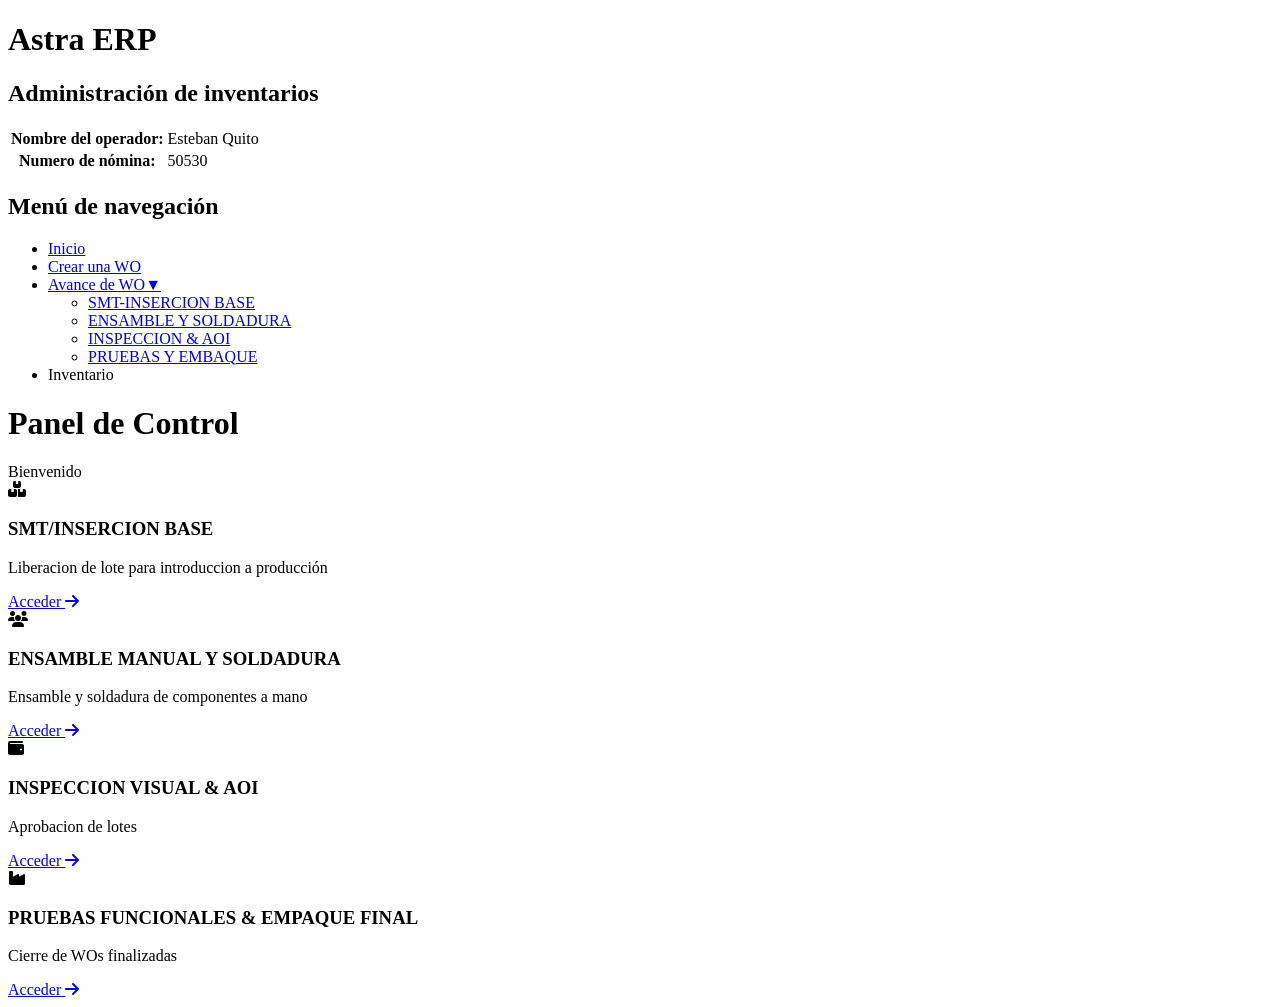
==== Avances/Avance.html @ f0e326e7 "Rename Avance.html to Avances/Avance.html" ====
<!DOCTYPE html>

<html>
    <head>
        <title>Astra ERP</title>
        <meta name="viewport" content="width=device-width, initial-scale=1.0">
        <link rel="stylesheet" href="file:///media/fuse/crostini_330dd540199e529b609d5da35629266e2218453c_termina_penguin/Vim/Proyectos/ERP/static/CSS/style.css">
        <link rel="stylesheet" href="https://cdnjs.cloudflare.com/ajax/libs/font-awesome/6.4.0/css/all.min.css">
    </head> 
    <body>
        <header>
            <h1>Astra ERP</h1>
        </header>

        <main>
            <section id="operacion">
                <h2 id="title">Administración de inventarios</h2>
                <div id="operador">
                <table>
                    <tr><th>Nombre del operador: </th>
                    <td id="nombre-operador">Esteban Quito</td></tr>
                    <tr><th>Numero de nómina: </th>
                    <td id="nomina-operador">50530</td></tr>
                </table>
                </div>
            </section>

            <aside class="sidebar">
                <h2>Menú de navegación</h2>
                <nav>
                    <ul>
                        <li><a href="file:///media/fuse/crostini_330dd540199e529b609d5da35629266e2218453c_termina_penguin/Vim/Proyectos/ERP/index.html">Inicio</a></li>
                        <li><a href="file:///media/fuse/crostini_330dd540199e529b609d5da35629266e2218453c_termina_penguin/Vim/Proyectos/ERP/Avances/Operacion10/Operacion10.html">Crear una WO</a></li>
                        <li class="dropdown">
                            <a href="file:///media/fuse/crostini_330dd540199e529b609d5da35629266e2218453c_termina_penguin/Vim/Proyectos/ERP/Avances/Avance.html">Avance de WO<span>▼</span></a>
                            <ul class="dropdown-menu">
                                <li><a href="file:///media/fuse/crostini_330dd540199e529b609d5da35629266e2218453c_termina_penguin/Vim/Proyectos/ERP/Avances/Operacion20/Operacion20.html">SMT-INSERCION BASE</a></li>
                                <li><a href="file:///media/fuse/crostini_330dd540199e529b609d5da35629266e2218453c_termina_penguin/Vim/Proyectos/ERP/Avances/Operacion30/Operacion30.html">ENSAMBLE Y SOLDADURA</a></li>
                                <li><a href="file:///media/fuse/crostini_330dd540199e529b609d5da35629266e2218453c_termina_penguin/Vim/Proyectos/ERP/Avances/Operacion40/Operacion40.html">INSPECCION & AOI</a></li>
                                <li><a href="file:///media/fuse/crostini_330dd540199e529b609d5da35629266e2218453c_termina_penguin/Vim/Proyectos/ERP/Avances/Operacion50/Operacion50.html">PRUEBAS Y EMBAQUE</a></li>
                            </ul>
                        </li>
                        <li><a>Inventario</a></li>
                    </ul>
                </nav>
            </aside>

            <div class="main-dashboard-content">
                <header class="main-header-cards">
                    <h1>Panel de Control</h1>
                    <div class="user-profile">
                        <span>Bienvenido</span>
                    </div>
                </header>
            
                <section class="modules-grid">
                
                    <div class="module-card">
                        <div class="card-icon icon-inv">
                            <i class="fa-solid fa-boxes-stacked"></i>
                        </div>
                        <div class="card-info">
                            <h3>SMT/INSERCION BASE</h3>
                            <p>Liberacion de lote para introduccion a producción</p>
                            <a href="file:///media/fuse/crostini_330dd540199e529b609d5da35629266e2218453c_termina_penguin/Vim/Proyectos/ERP/Avances/Operacion20/Operacion20.html" class="btn-enter">Acceder <i class="fa-solid fa-arrow-right"></i></a>
                        </div>
                    </div>

                    <div class="module-card">
                        <div class="card-icon icon-users">
                            <i class="fa-solid fa-users"></i>
                        </div>
                        <div class="card-info">
                            <h3>ENSAMBLE MANUAL Y SOLDADURA</h3>
                            <p>Ensamble y soldadura de componentes a mano</p>
                            <a href="file:///media/fuse/crostini_330dd540199e529b609d5da35629266e2218453c_termina_penguin/Vim/Proyectos/ERP/Avances/Operacion30/Operacion30.html" class="btn-enter">Acceder <i class="fa-solid fa-arrow-right"></i></a>
                        </div>
                    </div>

                    <div class="module-card">
                        <div class="card-icon icon-fin">
                            <i class="fa-solid fa-wallet"></i>
                        </div>
                        <div class="card-info">
                            <h3>INSPECCION VISUAL & AOI</h3>
                            <p>Aprobacion de lotes</p>
                            <a href="file:///media/fuse/crostini_330dd540199e529b609d5da35629266e2218453c_termina_penguin/Vim/Proyectos/ERP/Avances/Operacion40/Operacion40.html" class="btn-enter">Acceder <i class="fa-solid fa-arrow-right"></i></a>
                        </div>
                    </div>

                    <div class="module-card">
                        <div class="card-icon icon-infra">
                            <i class="fa-solid fa-industry"></i>
                        </div>
                        <div class="card-info">
                            <h3>PRUEBAS FUNCIONALES & EMPAQUE FINAL</h3>
                            <p>Cierre de WOs finalizadas</p>
                            <a href="file:///media/fuse/crostini_330dd540199e529b609d5da35629266e2218453c_termina_penguin/Vim/Proyectos/ERP/Avances/Operacion50/Operacion50.html" class="btn-enter">Acceder <i class="fa-solid fa-arrow-right"></i></a>
                        </div>
                    </div>

                </section>
            </div> </main> <script src="index.js"></script>
    </body>
</html>
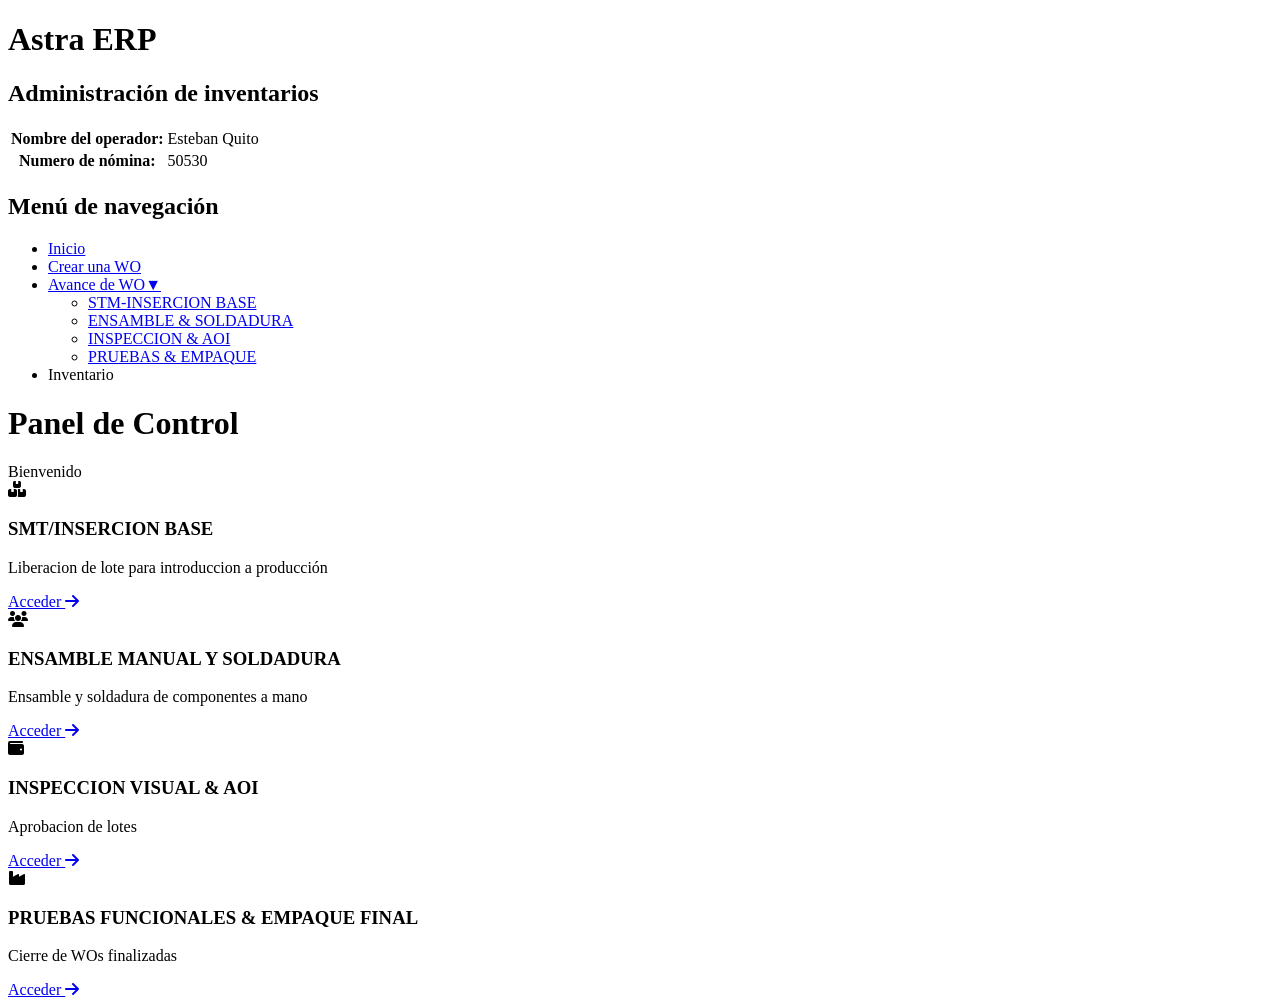
==== commit 1ca350f1: "Update links to use relative paths in Avance.html" ====
--- a/Avances/Avance.html
+++ b/Avances/Avance.html
@@ -4,7 +4,7 @@
     <head>
         <title>Astra ERP</title>
         <meta name="viewport" content="width=device-width, initial-scale=1.0">
-        <link rel="stylesheet" href="file:///media/fuse/crostini_330dd540199e529b609d5da35629266e2218453c_termina_penguin/Vim/Proyectos/ERP/static/CSS/style.css">
+        <link rel="stylesheet" href="static/CSS/style.css">
         <link rel="stylesheet" href="https://cdnjs.cloudflare.com/ajax/libs/font-awesome/6.4.0/css/all.min.css">
     </head> 
     <body>
@@ -28,21 +28,21 @@
             <aside class="sidebar">
                 <h2>Menú de navegación</h2>
                 <nav>
-                    <ul>
-                        <li><a href="file:///media/fuse/crostini_330dd540199e529b609d5da35629266e2218453c_termina_penguin/Vim/Proyectos/ERP/index.html">Inicio</a></li>
-                        <li><a href="file:///media/fuse/crostini_330dd540199e529b609d5da35629266e2218453c_termina_penguin/Vim/Proyectos/ERP/Avances/Operacion10/Operacion10.html">Crear una WO</a></li>
-                        <li class="dropdown">
-                            <a href="file:///media/fuse/crostini_330dd540199e529b609d5da35629266e2218453c_termina_penguin/Vim/Proyectos/ERP/Avances/Avance.html">Avance de WO<span>▼</span></a>
-                            <ul class="dropdown-menu">
-                                <li><a href="file:///media/fuse/crostini_330dd540199e529b609d5da35629266e2218453c_termina_penguin/Vim/Proyectos/ERP/Avances/Operacion20/Operacion20.html">SMT-INSERCION BASE</a></li>
-                                <li><a href="file:///media/fuse/crostini_330dd540199e529b609d5da35629266e2218453c_termina_penguin/Vim/Proyectos/ERP/Avances/Operacion30/Operacion30.html">ENSAMBLE Y SOLDADURA</a></li>
-                                <li><a href="file:///media/fuse/crostini_330dd540199e529b609d5da35629266e2218453c_termina_penguin/Vim/Proyectos/ERP/Avances/Operacion40/Operacion40.html">INSPECCION & AOI</a></li>
-                                <li><a href="file:///media/fuse/crostini_330dd540199e529b609d5da35629266e2218453c_termina_penguin/Vim/Proyectos/ERP/Avances/Operacion50/Operacion50.html">PRUEBAS Y EMBAQUE</a></li>
-                            </ul>
-                        </li>
-                        <li><a>Inventario</a></li>
-                    </ul>
-                </nav>
+                        <ul>
+                            <li><a href="index.html">Inicio</a></li>
+                            <li><a href="Avances/Operacion10/Operacion10.html">Crear una WO</a></li>
+                            <li class="dropdown">
+                                <a href="Avances/Avance.html">Avance de WO<span class="arrow">▼</span></a>
+                                <ul class="dropdown-menu">
+                                    <li><a href="Avances/Operacion20/Operacion20.html">STM-INSERCION BASE</a></li>
+                                    <li><a href="Avances/Operacion30/Operacion30.html">ENSAMBLE & SOLDADURA</a></li>
+                                    <li><a href="Avances/Operacion40/Operacion40.html">INSPECCION & AOI</a></li>
+                                    <li><a href="Avances/Operacion50/Operacion50.html">PRUEBAS & EMPAQUE</a></li>
+                                </ul>
+                            </li>
+                            <li><a>Inventario</a></li>
+                        </ul>
+                    </nav>
             </aside>
 
             <div class="main-dashboard-content">
@@ -62,7 +62,7 @@
                         <div class="card-info">
                             <h3>SMT/INSERCION BASE</h3>
                             <p>Liberacion de lote para introduccion a producción</p>
-                            <a href="file:///media/fuse/crostini_330dd540199e529b609d5da35629266e2218453c_termina_penguin/Vim/Proyectos/ERP/Avances/Operacion20/Operacion20.html" class="btn-enter">Acceder <i class="fa-solid fa-arrow-right"></i></a>
+                            <a href="Avances/Operacion20/Operacion20.html" class="btn-enter">Acceder <i class="fa-solid fa-arrow-right"></i></a>
                         </div>
                     </div>
 
@@ -73,7 +73,7 @@
                         <div class="card-info">
                             <h3>ENSAMBLE MANUAL Y SOLDADURA</h3>
                             <p>Ensamble y soldadura de componentes a mano</p>
-                            <a href="file:///media/fuse/crostini_330dd540199e529b609d5da35629266e2218453c_termina_penguin/Vim/Proyectos/ERP/Avances/Operacion30/Operacion30.html" class="btn-enter">Acceder <i class="fa-solid fa-arrow-right"></i></a>
+                            <a href="Avances/Operacion30/Operacion30.html" class="btn-enter">Acceder <i class="fa-solid fa-arrow-right"></i></a>
                         </div>
                     </div>
 
@@ -84,7 +84,7 @@
                         <div class="card-info">
                             <h3>INSPECCION VISUAL & AOI</h3>
                             <p>Aprobacion de lotes</p>
-                            <a href="file:///media/fuse/crostini_330dd540199e529b609d5da35629266e2218453c_termina_penguin/Vim/Proyectos/ERP/Avances/Operacion40/Operacion40.html" class="btn-enter">Acceder <i class="fa-solid fa-arrow-right"></i></a>
+                            <a href="Avances/Operacion40/Operacion40.html" class="btn-enter">Acceder <i class="fa-solid fa-arrow-right"></i></a>
                         </div>
                     </div>
 
@@ -95,7 +95,7 @@
                         <div class="card-info">
                             <h3>PRUEBAS FUNCIONALES & EMPAQUE FINAL</h3>
                             <p>Cierre de WOs finalizadas</p>
-                            <a href="file:///media/fuse/crostini_330dd540199e529b609d5da35629266e2218453c_termina_penguin/Vim/Proyectos/ERP/Avances/Operacion50/Operacion50.html" class="btn-enter">Acceder <i class="fa-solid fa-arrow-right"></i></a>
+                            <a href="Avances/Operacion50/Operacion50.html" class="btn-enter">Acceder <i class="fa-solid fa-arrow-right"></i></a>
                         </div>
                     </div>
 
